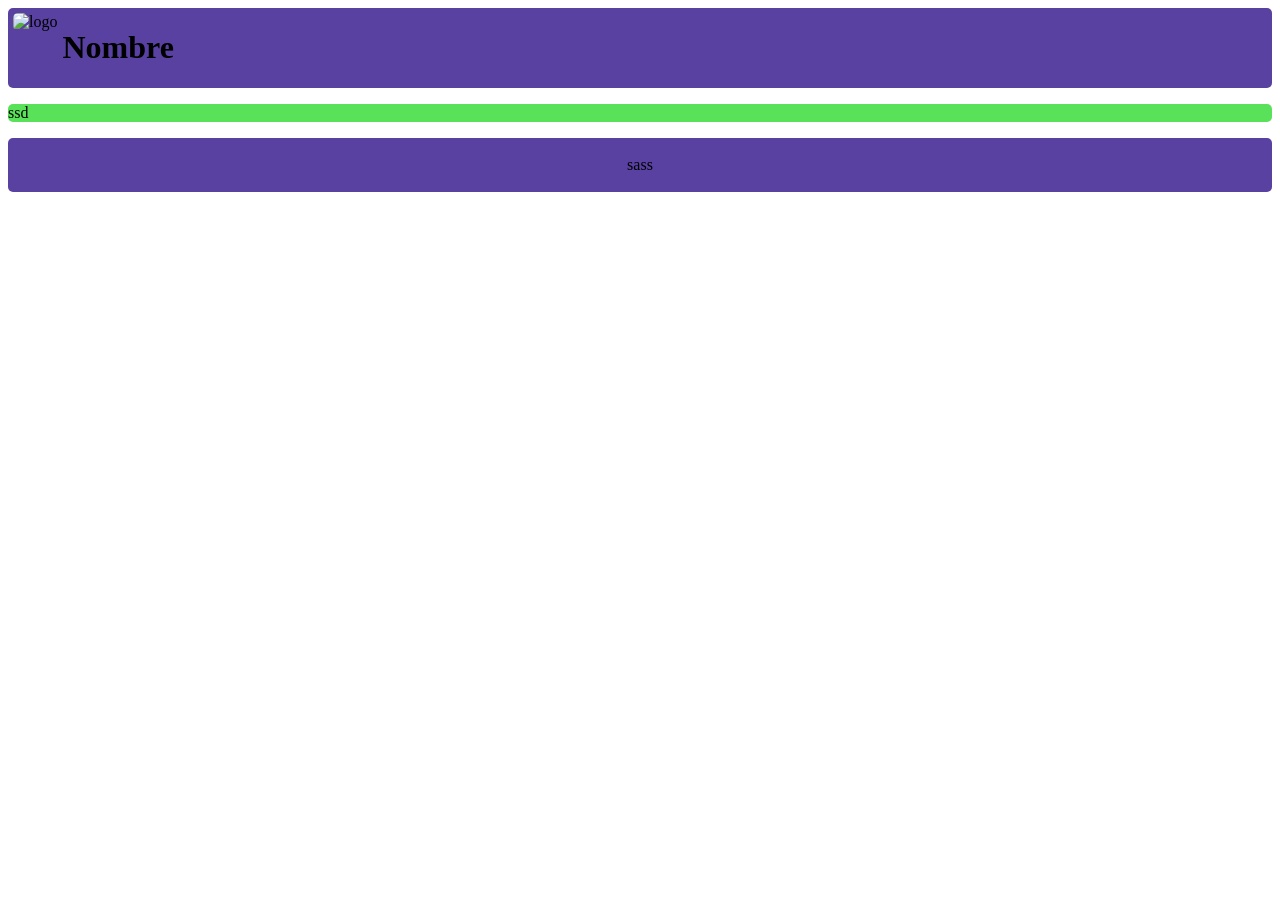
==== Gasolinera/index.html @ f6140ca6 "gasolinera" ====
<!DOCTYPE html>
<html lang="en">

<head>
    <meta charset="UTF-8">
    <meta http-equiv="X-UA-Compatible" content="IE=edge">
    <meta name="viewport" content="width=device-width, initial-scale=1.0">
    <title>Gasolinera</title>
    <link rel="stylesheet" href="style.css">
</head>

<body>
    <div>
        <div class="gasolineraInfo">
            <div class="gasolineraLogo">
                <img src="/img.png" alt="logo">
            </div>
            <div class="gasolineraName">
                <h1>Nombre</h1>
            </div>
        </div>

        <div class="gasInfo">
            <p>ssd</p>
        </div>
        

        <div class="socialBar">
            <p>sass</p>
        </div>
    </div>
</body>

</html>
---- Gasolinera/style.css ----
.socialBar{
    border-radius: 5px;
    background-color: rgb(88, 65, 161);
    padding: 2px;
    display: flex;
    justify-content: center;
}
.gasolineraInfo{
    border-radius: 5px;
    background-color: rgb(88, 65, 161);
    display: flex;
    
    
}
.gasolineraLogo img{
    border-radius: 5px;
    height: 120px;
    width: 120px;
}
.gasolineraLogo{
    padding: 5px;
    width:auto;  
}
.gasolineraName{
    width: auto;   
}
.gasInfo{
    border-radius: 5px;
    background-color: rgb(89, 226, 89);
}
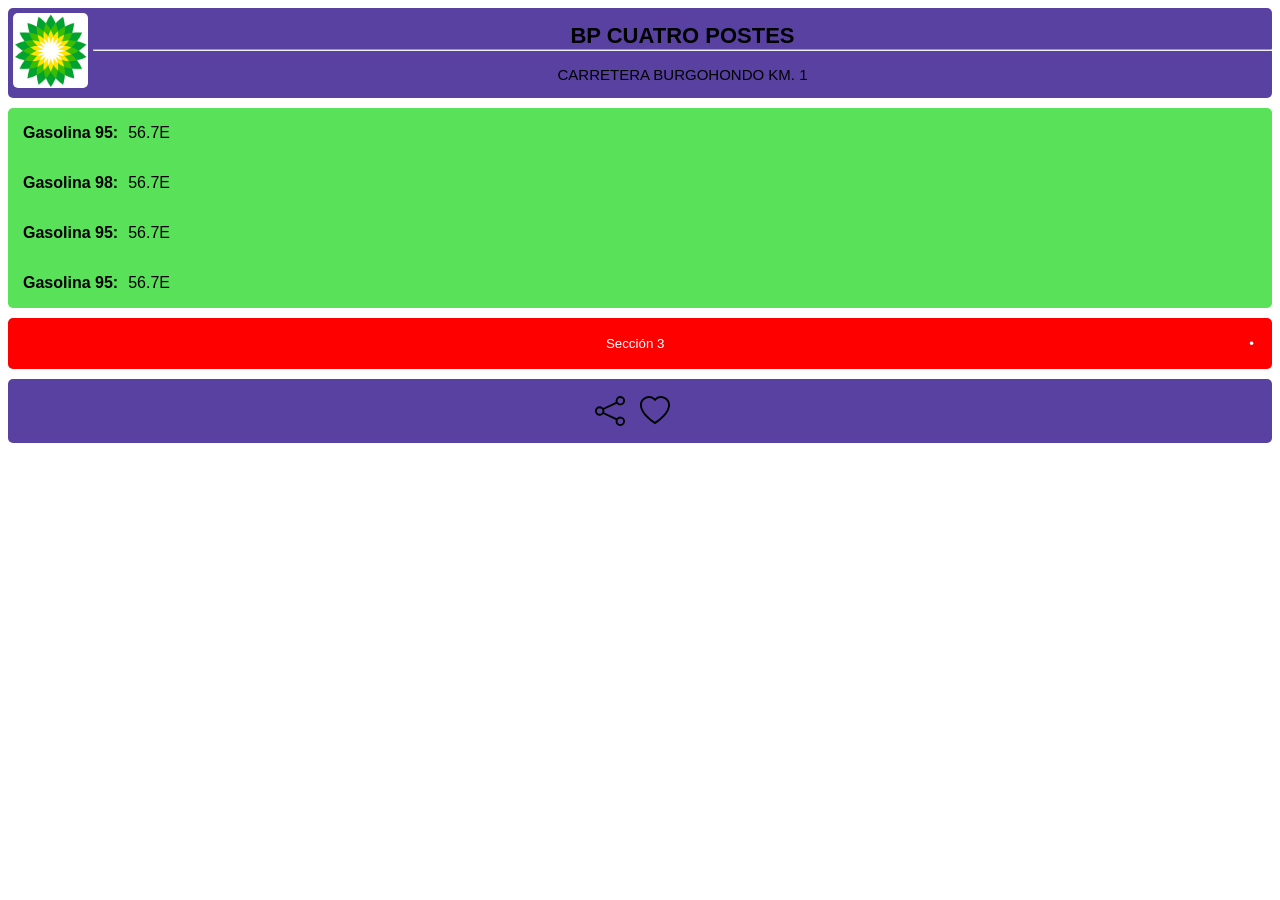
==== commit cfeabf72: "desplegable" ====
--- a/Gasolinera/index.html
+++ b/Gasolinera/index.html
@@ -13,22 +13,107 @@
     <div>
         <div class="gasolineraInfo">
             <div class="gasolineraLogo">
-                <img src="/img.png" alt="logo">
+                <img src="img.png" alt="logo">
             </div>
             <div class="gasolineraName">
-                <h1>Nombre</h1>
+                <h1>BP CUATRO POSTES</h1>
+                <hr>
+                <p>CARRETERA BURGOHONDO KM. 1</p>
             </div>
         </div>
 
         <div class="gasInfo">
-            <p>ssd</p>
+
+            <div class="gas">
+                <p class="gasName">Gasolina 95: </p>
+                <p>56.7E</p>
+            </div>
+            <div class="gas">
+                <p class="gasName">Gasolina 98: </p>
+                <p>56.7E</p>
+            </div>
+            <div class="gas">
+                <p class="gasName">Gasolina 95: </p>
+                <p>56.7E</p>
+            </div>
+            <div class="gas">
+                <p class="gasName">Gasolina 95: </p>
+                <p>56.7E</p>
+            </div>
         </div>
-        
+
+
+        <div>
+            <button class="menuDesplegable">Sección 3</button>
+
+            <div class="menuContenido">
+                <div class="gas">
+                    <p class="gasName">Direccion: </p>
+                    <p>AVENIDA CASTILLA LA MANCHA, 26</p>
+                </div>
+                <div class="gas">
+                    <p class="gasName">Localidad: </p>
+                    <p>ABENGIBRE</p>
+                </div>
+                <div class="gas">
+                    <p class="gasName">Municipio: </p>
+                    <p>Abengibre</p>
+                </div>
+                <div class="gas">
+                    <p class="gasName">Provincia: </p>
+                    <p>ALBACETE</p>
+                </div>
+                <div class="gas">
+                    <p class="gasName">Latitud: </p>
+                    <p>39,211417 </p>
+                    <p></p>
+                    <p class="gasName"> Longitud: </p>
+                    <p>-1,539167</p>
+                </div>
+            </div>
+
+        </div>
+
 
         <div class="socialBar">
-            <p>sass</p>
+            <div class="icon">
+                <svg xmlns="http://www.w3.org/2000/svg" fill="currentColor" class="bi bi-share" viewBox="0 0 16 16">
+                    <path
+                        d="M13.5 1a1.5 1.5 0 1 0 0 3 1.5 1.5 0 0 0 0-3zM11 2.5a2.5 2.5 0 1 1 .603 1.628l-6.718 3.12a2.499 2.499 0 0 1 0 1.504l6.718 3.12a2.5 2.5 0 1 1-.488.876l-6.718-3.12a2.5 2.5 0 1 1 0-3.256l6.718-3.12A2.5 2.5 0 0 1 11 2.5zm-8.5 4a1.5 1.5 0 1 0 0 3 1.5 1.5 0 0 0 0-3zm11 5.5a1.5 1.5 0 1 0 0 3 1.5 1.5 0 0 0 0-3z" />
+                </svg>
+            </div>
+            <div class="icon">
+                <svg xmlns="http://www.w3.org/2000/svg" fill="currentColor" class="bi bi-heart" viewBox="0 0 16 16">
+                    <path
+                        d="m8 2.748-.717-.737C5.6.281 2.514.878 1.4 3.053c-.523 1.023-.641 2.5.314 4.385.92 1.815 2.834 3.989 6.286 6.357 3.452-2.368 5.365-4.542 6.286-6.357.955-1.886.838-3.362.314-4.385C13.486.878 10.4.28 8.717 2.01L8 2.748zM8 15C-7.333 4.868 3.279-3.04 7.824 1.143c.06.055.119.112.176.171a3.12 3.12 0 0 1 .176-.17C12.72-3.042 23.333 4.867 8 15z" />
+                </svg>
+            </div>
         </div>
     </div>
+
+
+
+
+
+    <script src="jquery-3.6.0.min.js"></script>
+
+    <script>
+        var coll = document.getElementsByClassName("menuDesplegable");
+        var i;
+
+        for (i = 0; i < coll.length; i++) {
+            coll[i].addEventListener("click", function () {
+                this.classList.toggle("active");
+                var content = this.nextElementSibling;
+                if (content.style.maxHeight) {
+                    content.style.maxHeight = null;
+                } else {
+                    content.style.maxHeight = content.scrollHeight + "px";
+                }
+            });
+        }
+
+    </script>
 </body>
 
 </html>
--- a/Gasolinera/style.css
+++ b/Gasolinera/style.css
@@ -1,30 +1,104 @@
-.socialBar{
+* {
+    font-family: Arial, Helvetica, sans-serif;
+}
+/*Nombre, logo y direccion de la gasolinera*/
+.gasolineraInfo {
     border-radius: 5px;
+    background-color: rgb(88, 65, 161);
+    display: flex;
+}
+.gasolineraLogo {
+    padding: 5px;
+    width: auto;
+}
+.gasolineraLogo img {
+    border-radius: 5px;
+    max-height: 75px;
+    max-width: 75px;
+}
+.gasolineraName {
+    width: 100%;
+    text-align: center;
+}
+.gasolineraName h1 {
+    margin-bottom: 0px;
+    font-size: 22px;
+}
+.gasolineraName hr {
+    margin-top: 0px;
+}
+.gasolineraName {
+    font-size: 15px;
+}
+/*FIN Nombre, logo y direccion de la gasolinera*/
+/*DIV del final*/
+.socialBar {
+    border-radius: 5px;
+    margin: 10px 0px 10px 0px;
     background-color: rgb(88, 65, 161);
     padding: 2px;
     display: flex;
     justify-content: center;
 }
-.gasolineraInfo{
-    border-radius: 5px;
-    background-color: rgb(88, 65, 161);
-    display: flex;
-    
-    
+.icon {
+    margin: 15px 15px 15px 0px;
+    width: 30px;
+    height: 30px;
 }
-.gasolineraLogo img{
-    border-radius: 5px;
-    height: 120px;
-    width: 120px;
-}
-.gasolineraLogo{
-    padding: 5px;
-    width:auto;  
-}
-.gasolineraName{
-    width: auto;   
-}
-.gasInfo{
+/*FIN DIV del final*/
+
+
+/*PreciosGasolina y info gasolinera*/
+.gasInfo {
     border-radius: 5px;
     background-color: rgb(89, 226, 89);
-}+    margin: 10px 0px 10px 0px;
+}
+.gas {
+    display: flex;
+    padding-left: 15px;
+}
+.gasName {
+    font-weight: bold;
+    padding-right: 10px;
+}
+/*FIN PreciosGasolina*/
+
+
+/*MENU DESPLEGABLE*/
+.menuDesplegable {
+    border-radius: 5px;
+    background-color: red;
+    color: white;
+    padding: 18px;
+    width: 100%;
+    border: none;
+    border: 0;
+}
+
+.active, .menuDesplegable:hover {
+    background-color: #555;
+}
+
+.menuDesplegable:after {
+    content: '\2022';
+    color: white;
+    float: right;
+    margin-left: 5px;
+}
+
+.active:after {
+    content: "\2228";
+}
+
+.menuContenido {
+    padding: 0 18px;
+    color: white;
+    max-height: 0;
+    overflow: hidden;
+    transition: max-height 0.2s ease-out;
+    background-color: #777;
+    border-radius: 5px;
+}
+
+/*FIN MENU DESPLEGABLE*/
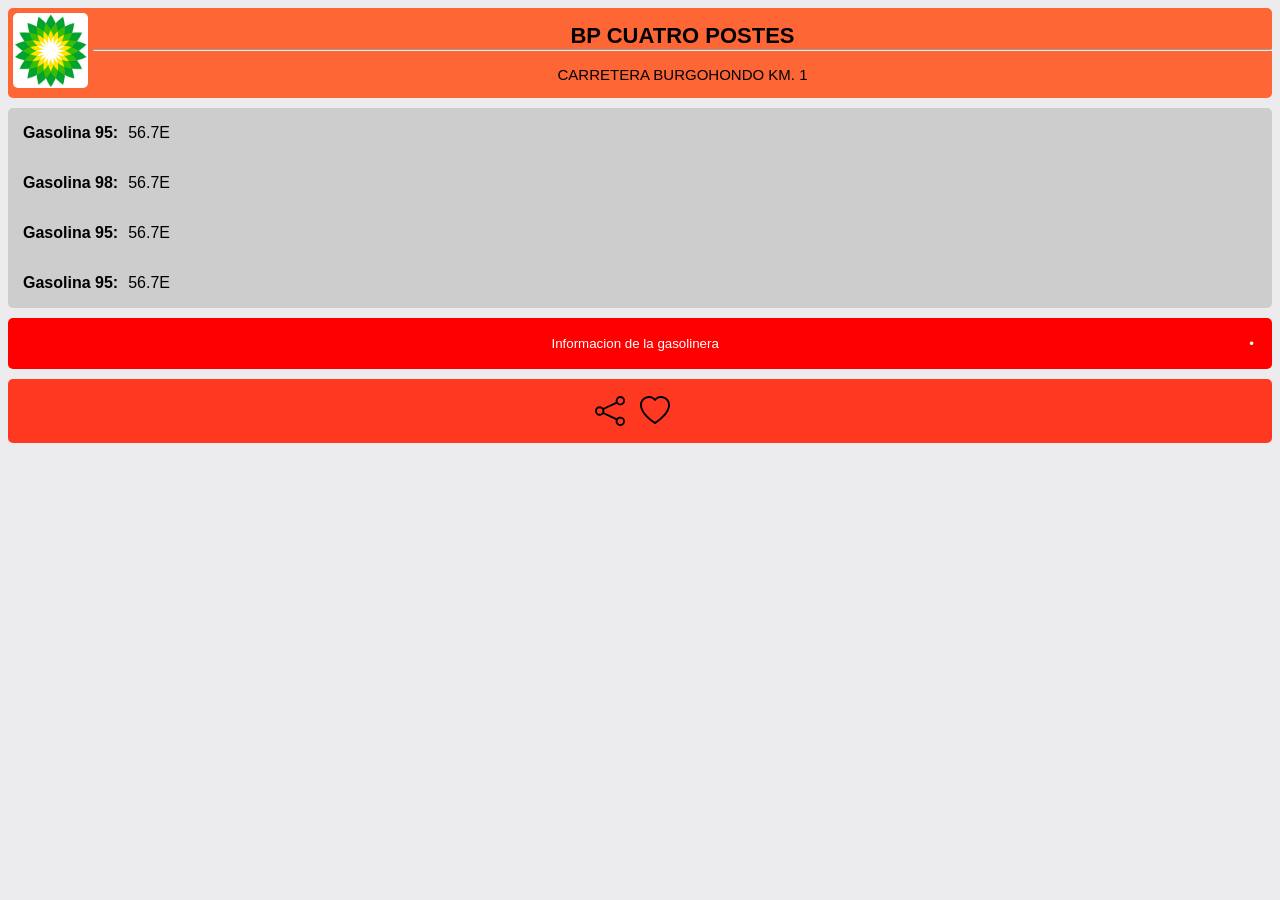
==== commit bb9b8e2e: "gasolinera" ====
--- a/Gasolinera/index.html
+++ b/Gasolinera/index.html
@@ -44,7 +44,7 @@
 
 
         <div>
-            <button class="menuDesplegable">Sección 3</button>
+            <button class="menuDesplegable">Informacion de la gasolinera</button>
 
             <div class="menuContenido">
                 <div class="gas">
--- a/Gasolinera/style.css
+++ b/Gasolinera/style.css
@@ -1,10 +1,14 @@
 * {
     font-family: Arial, Helvetica, sans-serif;
+   
+}
+body{
+    background-color: #ececee;
 }
 /*Nombre, logo y direccion de la gasolinera*/
 .gasolineraInfo {
     border-radius: 5px;
-    background-color: rgb(88, 65, 161);
+    background-color: #ff6636;
     display: flex;
 }
 .gasolineraLogo {
@@ -35,7 +39,7 @@
 .socialBar {
     border-radius: 5px;
     margin: 10px 0px 10px 0px;
-    background-color: rgb(88, 65, 161);
+    background-color: #ff3921;
     padding: 2px;
     display: flex;
     justify-content: center;
@@ -51,7 +55,7 @@
 /*PreciosGasolina y info gasolinera*/
 .gasInfo {
     border-radius: 5px;
-    background-color: rgb(89, 226, 89);
+    background-color: #cdcdcd;
     margin: 10px 0px 10px 0px;
 }
 .gas {
@@ -77,7 +81,9 @@
 }
 
 .active, .menuDesplegable:hover {
-    background-color: #555;
+    background-color: #444343;
+    border-radius: 5px 5px 0px 0px;
+
 }
 
 .menuDesplegable:after {
@@ -98,7 +104,8 @@
     overflow: hidden;
     transition: max-height 0.2s ease-out;
     background-color: #777;
-    border-radius: 5px;
+    border-radius: 0px 0px 5px 5px;
+
 }
 
 /*FIN MENU DESPLEGABLE*/
